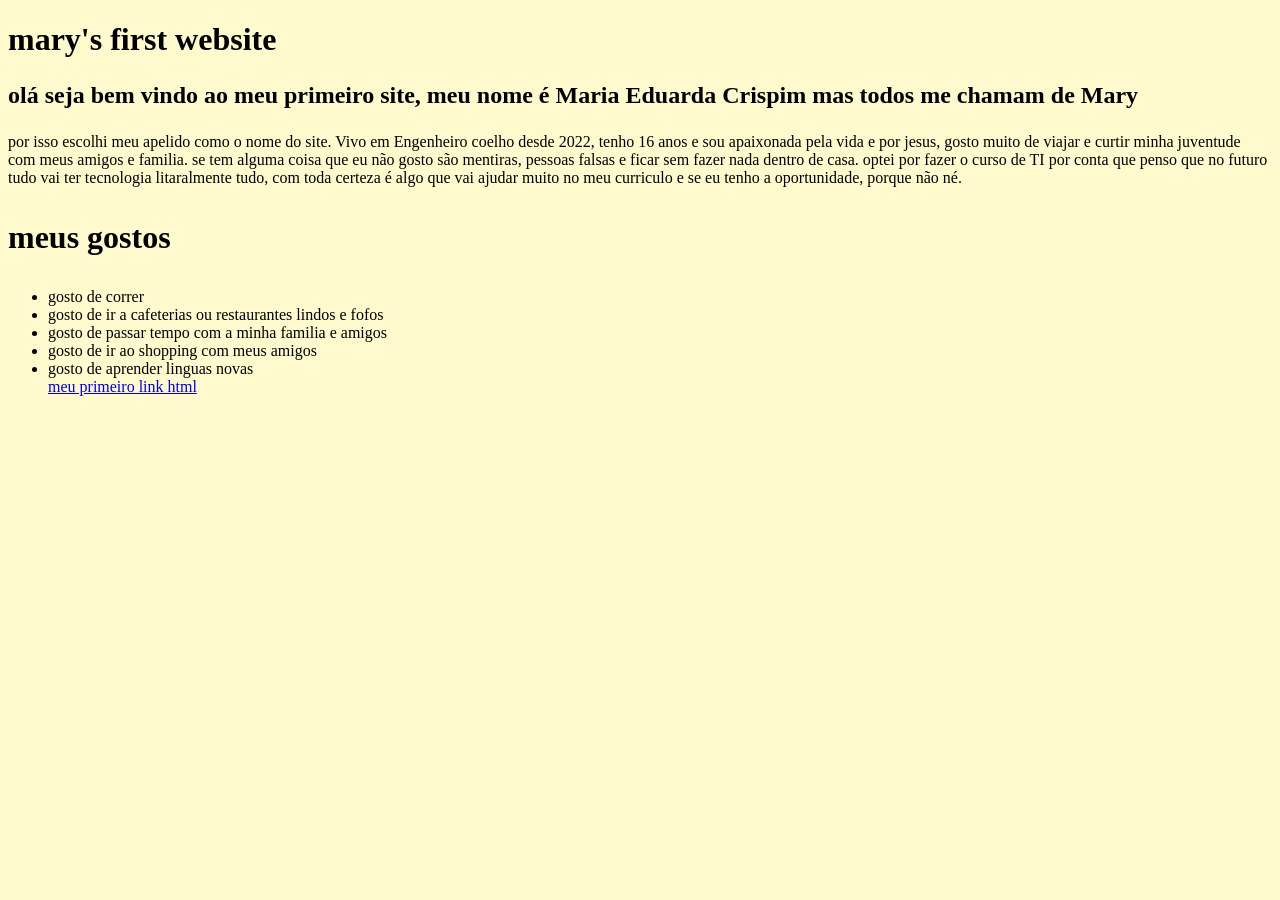
==== index.html @ a737153f "teste" ====
<!DOCTYPE html>
<html lang="en">
<head>
    <meta charset="UTF-8">
    <meta name="viewport" content="width=device-width, initial-scale=1.0">
    <title>mary's first site </title>
    <link rel="stylesheet" href="style.css">
</head>
<body>
<h1>mary's first website</h1>
<h2><p>olá seja bem vindo ao meu primeiro site, meu nome é Maria Eduarda Crispim mas todos me chamam de Mary </p></h2>
    por isso escolhi meu apelido como o nome do site. Vivo em Engenheiro coelho desde 2022, tenho 16 anos e sou apaixonada pela vida e por jesus, gosto muito de viajar e curtir minha juventude com meus amigos e familia.
    se tem alguma coisa que eu não gosto são mentiras, pessoas falsas e ficar sem fazer nada dentro de casa. optei por fazer o curso de TI por conta que penso que no futuro tudo vai ter tecnologia 
    litaralmente tudo, com toda certeza é algo que vai ajudar muito no meu curriculo e se eu tenho a oportunidade, porque não né.
<h1><p>meus gostos</p></h1>
<ul>
 <li>gosto de correr</li>
 <li>gosto de ir a cafeterias ou restaurantes lindos e fofos</li>
 <li>gosto de passar tempo com a minha familia e amigos</li>
 <li>gosto de ir ao shopping com meus amigos</li>
 <li>gosto de aprender linguas novas</li>
 <a href="interesses.html">meu primeiro link html</a>
</ul>
</body><img src="https://static.wikia.nocookie.net/futebol/images/3/39/S%C3%A3o_Paulo_2005.png/revision/latest?cb=20251226203200" alt="">
---- style.css ----
body{
    background-color: lemonchiffon;
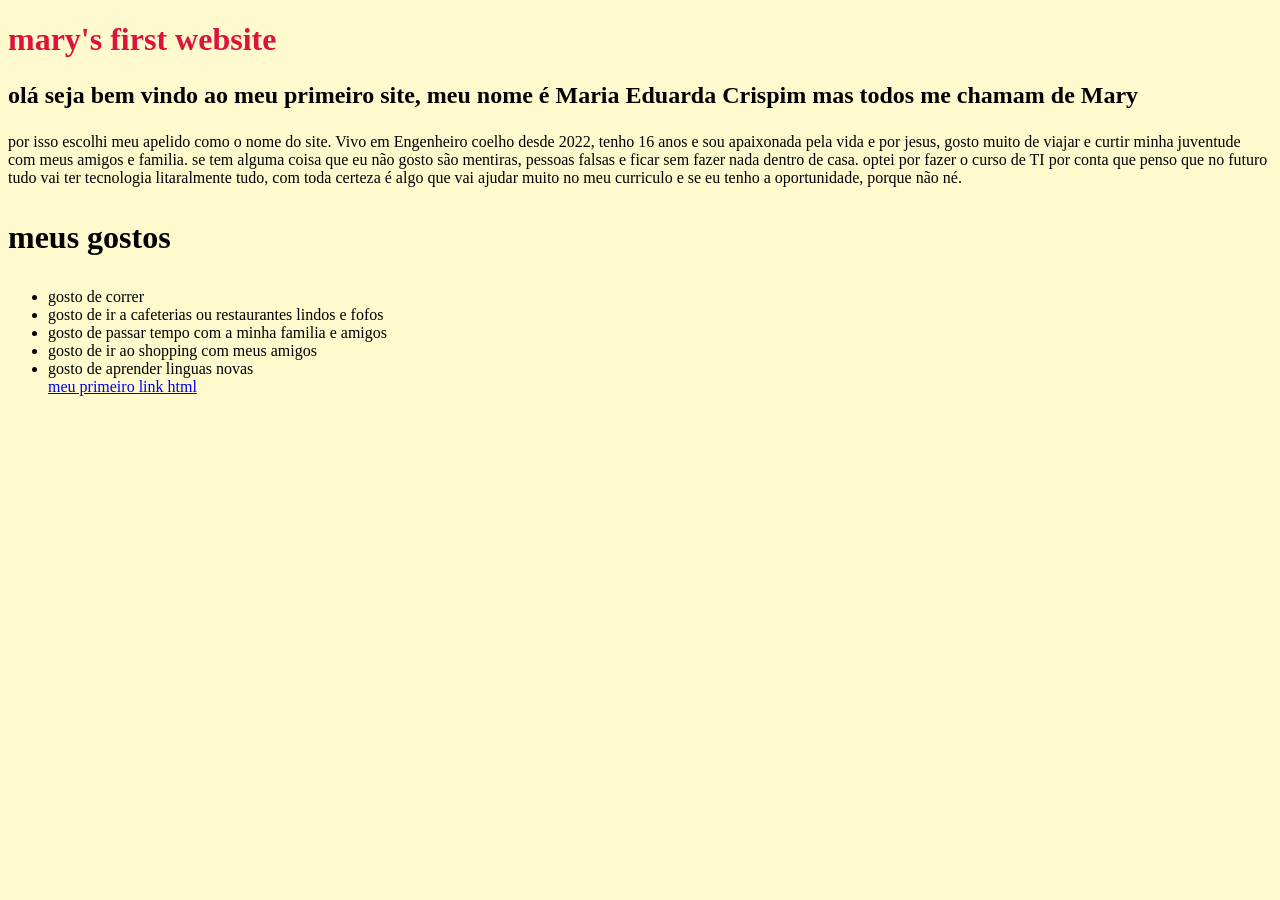
==== commit 460811c6: "finalizando av1" ====
--- a/index.html
+++ b/index.html
@@ -3,11 +3,11 @@
 <head>
     <meta charset="UTF-8">
     <meta name="viewport" content="width=device-width, initial-scale=1.0">
+ <link rel="stylesheet" type="text/css" href="style.css">
     <title>mary's first site </title>
-    <link rel="stylesheet" href="style.css">
 </head>
 <body>
-<h1>mary's first website</h1>
+<h1 class="cor-titulo">mary's first website</h1>
 <h2><p>olá seja bem vindo ao meu primeiro site, meu nome é Maria Eduarda Crispim mas todos me chamam de Mary </p></h2>
     por isso escolhi meu apelido como o nome do site. Vivo em Engenheiro coelho desde 2022, tenho 16 anos e sou apaixonada pela vida e por jesus, gosto muito de viajar e curtir minha juventude com meus amigos e familia.
     se tem alguma coisa que eu não gosto são mentiras, pessoas falsas e ficar sem fazer nada dentro de casa. optei por fazer o curso de TI por conta que penso que no futuro tudo vai ter tecnologia 
@@ -21,4 +21,6 @@
  <li>gosto de aprender linguas novas</li>
  <a href="interesses.html">meu primeiro link html</a>
 </ul>
-</body><img src="https://static.wikia.nocookie.net/futebol/images/3/39/S%C3%A3o_Paulo_2005.png/revision/latest?cb=20251226203200" alt="">+<img src="https://static.wikia.nocookie.net/futebol/images/3/39/S%C3%A3o_Paulo_2005.png/revision/latest?cb=20251226203200" alt="">
+</body>
+</html>
--- a/style.css
+++ b/style.css
@@ -1,2 +1,9 @@
 body{
-    background-color: lemonchiffon;+    background-color: lemonchiffon;
+}
+
+.cor-titulo{
+    color: crimson;
+}
+
+    
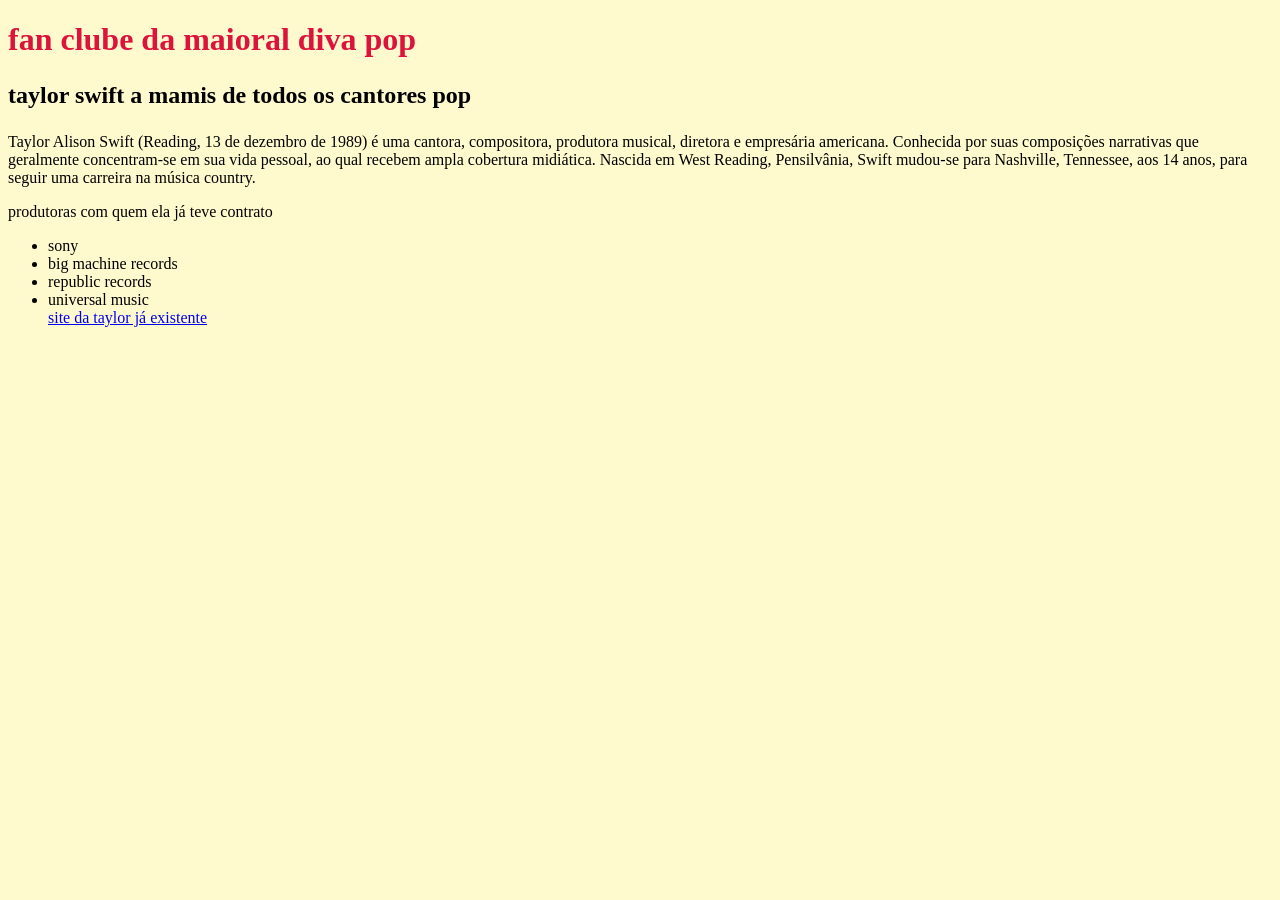
==== commit 6dd87be2: "av1 2 bimestre" ====
--- a/index.html
+++ b/index.html
@@ -1,26 +1,27 @@
 <!DOCTYPE html>
 <html lang="en">
 <head>
+    
     <meta charset="UTF-8">
     <meta name="viewport" content="width=device-width, initial-scale=1.0">
  <link rel="stylesheet" type="text/css" href="style.css">
     <title>mary's first site </title>
 </head>
 <body>
-<h1 class="cor-titulo">mary's first website</h1>
-<h2><p>olá seja bem vindo ao meu primeiro site, meu nome é Maria Eduarda Crispim mas todos me chamam de Mary </p></h2>
-    por isso escolhi meu apelido como o nome do site. Vivo em Engenheiro coelho desde 2022, tenho 16 anos e sou apaixonada pela vida e por jesus, gosto muito de viajar e curtir minha juventude com meus amigos e familia.
-    se tem alguma coisa que eu não gosto são mentiras, pessoas falsas e ficar sem fazer nada dentro de casa. optei por fazer o curso de TI por conta que penso que no futuro tudo vai ter tecnologia 
-    litaralmente tudo, com toda certeza é algo que vai ajudar muito no meu curriculo e se eu tenho a oportunidade, porque não né.
-<h1><p>meus gostos</p></h1>
+    <header></header>
+<h1 class="cor-titulo">fan clube da maioral diva pop</h1>
+<h2><p>taylor swift a mamis de todos os cantores pop</p></h2
+<h1><p>Taylor Alison Swift (Reading, 13 de dezembro de 1989) é uma cantora, compositora, produtora musical, diretora e empresária americana. Conhecida por suas composições narrativas que geralmente concentram-se em sua vida pessoal, ao qual recebem ampla cobertura midiática. Nascida em West Reading, Pensilvânia, Swift mudou-se para Nashville, Tennessee, aos 14 anos, para seguir uma carreira na música country.  </p></h1>
+
+produtoras com quem ela já teve contrato
 <ul>
- <li>gosto de correr</li>
- <li>gosto de ir a cafeterias ou restaurantes lindos e fofos</li>
- <li>gosto de passar tempo com a minha familia e amigos</li>
- <li>gosto de ir ao shopping com meus amigos</li>
- <li>gosto de aprender linguas novas</li>
- <a href="interesses.html">meu primeiro link html</a>
+
+ <li>sony</li>
+ <li>big machine records</li>
+ <li>republic records</li>
+ <li>universal music</li>
+ <a href="https://www.taylorswift.com/directed-projects/"</ul> site da taylor já existente
 </ul>
-<img src="https://static.wikia.nocookie.net/futebol/images/3/39/S%C3%A3o_Paulo_2005.png/revision/latest?cb=20251226203200" alt="">
+<img src="" alt="">
 </body>
 </html>
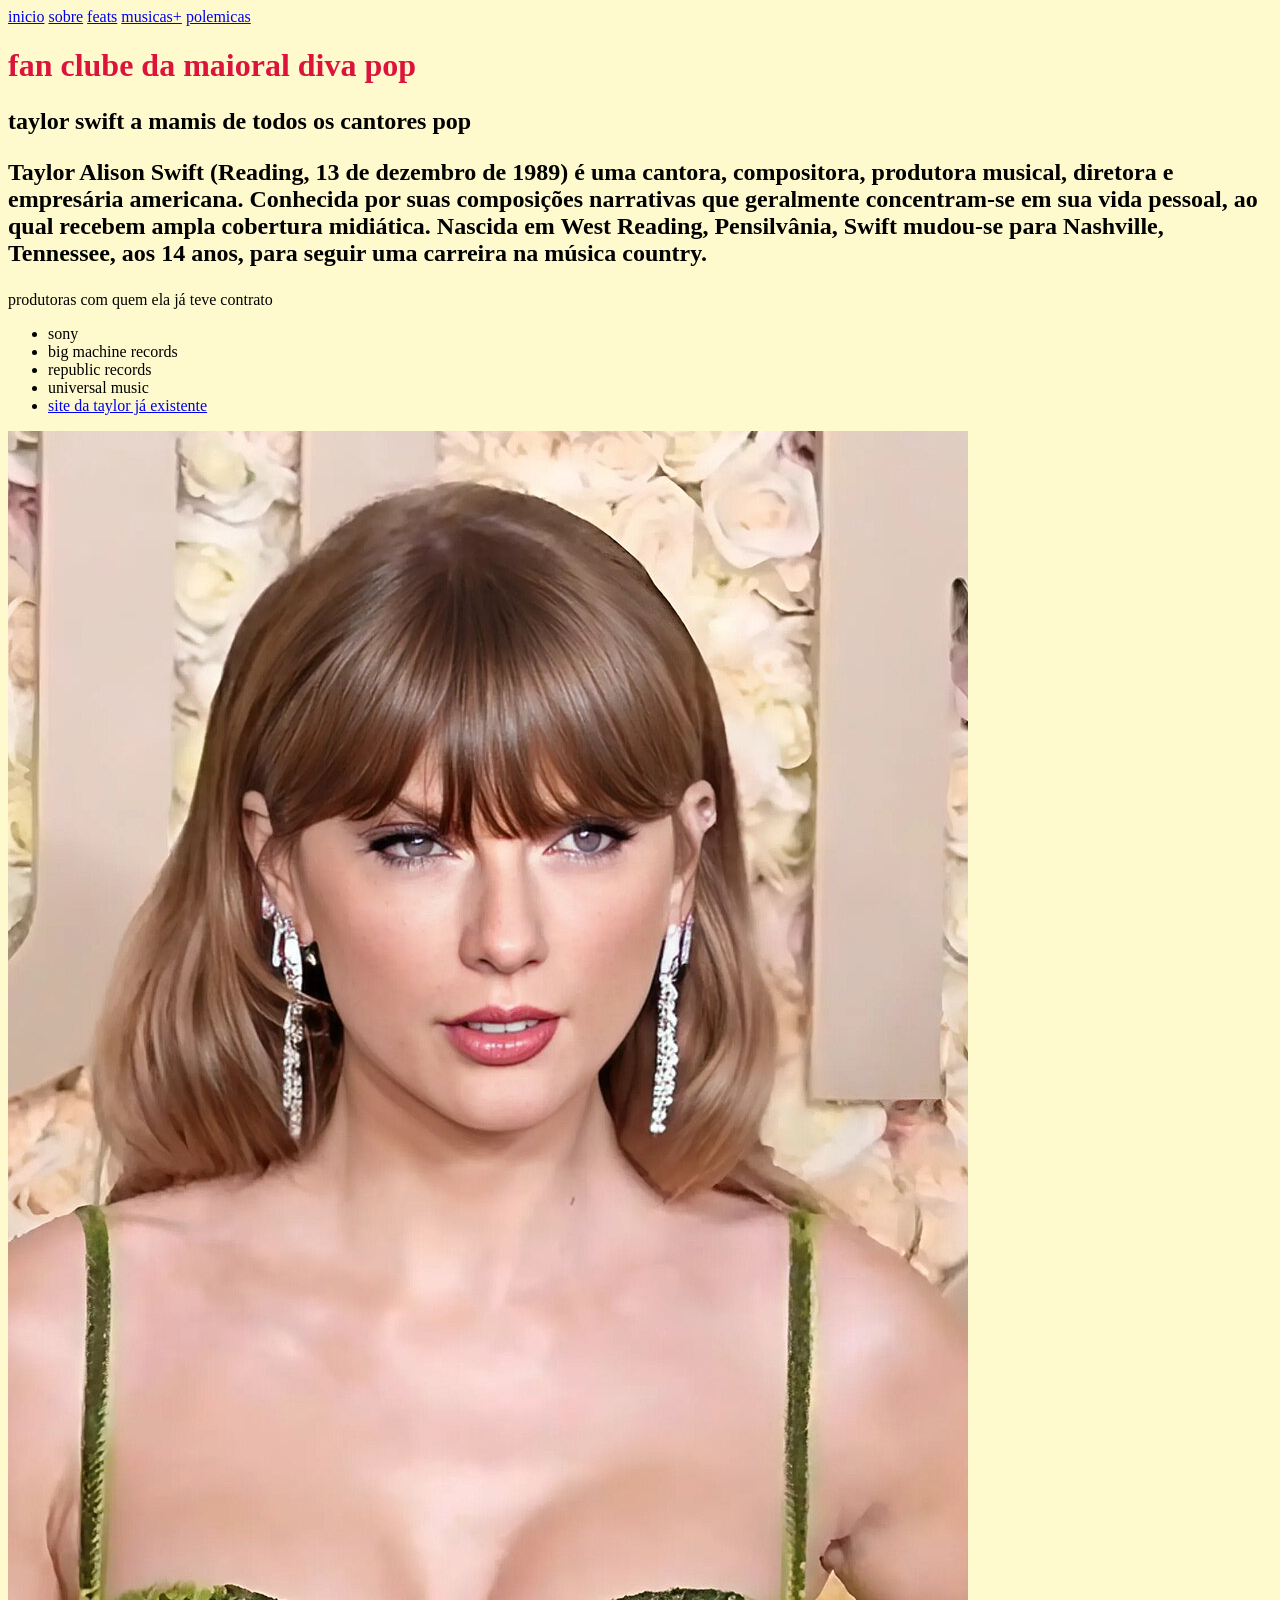
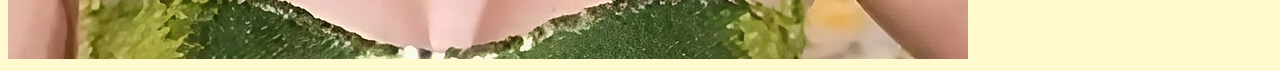
==== commit 2cfbab92: "av1 2bim" ====
--- a/index.html
+++ b/index.html
@@ -1,27 +1,51 @@
-<!DOCTYPE html>
+<!doctype html>
 <html lang="en">
-<head>
-    
-    <meta charset="UTF-8">
-    <meta name="viewport" content="width=device-width, initial-scale=1.0">
- <link rel="stylesheet" type="text/css" href="style.css">
-    <title>mary's first site </title>
-</head>
-<body>
-    <header></header>
-<h1 class="cor-titulo">fan clube da maioral diva pop</h1>
-<h2><p>taylor swift a mamis de todos os cantores pop</p></h2
-<h1><p>Taylor Alison Swift (Reading, 13 de dezembro de 1989) é uma cantora, compositora, produtora musical, diretora e empresária americana. Conhecida por suas composições narrativas que geralmente concentram-se em sua vida pessoal, ao qual recebem ampla cobertura midiática. Nascida em West Reading, Pensilvânia, Swift mudou-se para Nashville, Tennessee, aos 14 anos, para seguir uma carreira na música country.  </p></h1>
+  <head>
+    <meta charset="UTF-8" />
+    <meta name="viewport" content="width=device-width, initial-scale=1.0" />
+    <link rel="stylesheet" type="text/css" href="css/style.css" />
+    <title>site da diva taylorswift</title>
+  </head>
+  <body>
+    <header>
+      <nav>
+        <a href="index.html">inicio</a>
+        <a href="#sobre">sobre</a>
+        <a href="feats.html">feats</a>
+        <a href="#musicas mais famosas">musicas+</a>
+        <a href="#polemicas">polemicas</a>
+      </nav>
+    </header>
+    <main>
+      <h1 class="cor-titulo">fan clube da maioral diva pop</h1>
+      <section id="sobre">
+        <h2><p>taylor swift a mamis de todos os cantores pop</p></h2>
+        <h1>
+          <p>
+            Taylor Alison Swift (Reading, 13 de dezembro de 1989) é uma cantora,
+            compositora, produtora musical, diretora e empresária americana.
+            Conhecida por suas composições narrativas que geralmente
+            concentram-se em sua vida pessoal, ao qual recebem ampla cobertura
+            midiática. Nascida em West Reading, Pensilvânia, Swift mudou-se para
+            Nashville, Tennessee, aos 14 anos, para seguir uma carreira na
+            música country.
+          </p>
+        </h1>
 
-produtoras com quem ela já teve contrato
-<ul>
-
- <li>sony</li>
- <li>big machine records</li>
- <li>republic records</li>
- <li>universal music</li>
- <a href="https://www.taylorswift.com/directed-projects/"</ul> site da taylor já existente
-</ul>
-<img src="" alt="">
-</body>
-</html>+        produtoras com quem ela já teve contrato
+        <ul>
+          <li>sony</li>
+          <li>big machine records</li>
+          <li>republic records</li>
+          <li>universal music</li>
+          <li>
+            <a href="https://www.taylorswift.com/directed-projects/"
+              >site da taylor já existente</a
+            >
+          </li>
+        </ul>
+        <img src="img/taylor.jpg" alt="" />
+      </section>
+    </main>
+  </body>
+</html>
--- a/css/style.css
+++ b/css/style.css
@@ -0,0 +1,10 @@
+body{
+    background-color: lemonchiffon;
+}
+
+.cor-titulo{
+    color: crimson;
+}
+
+
+    
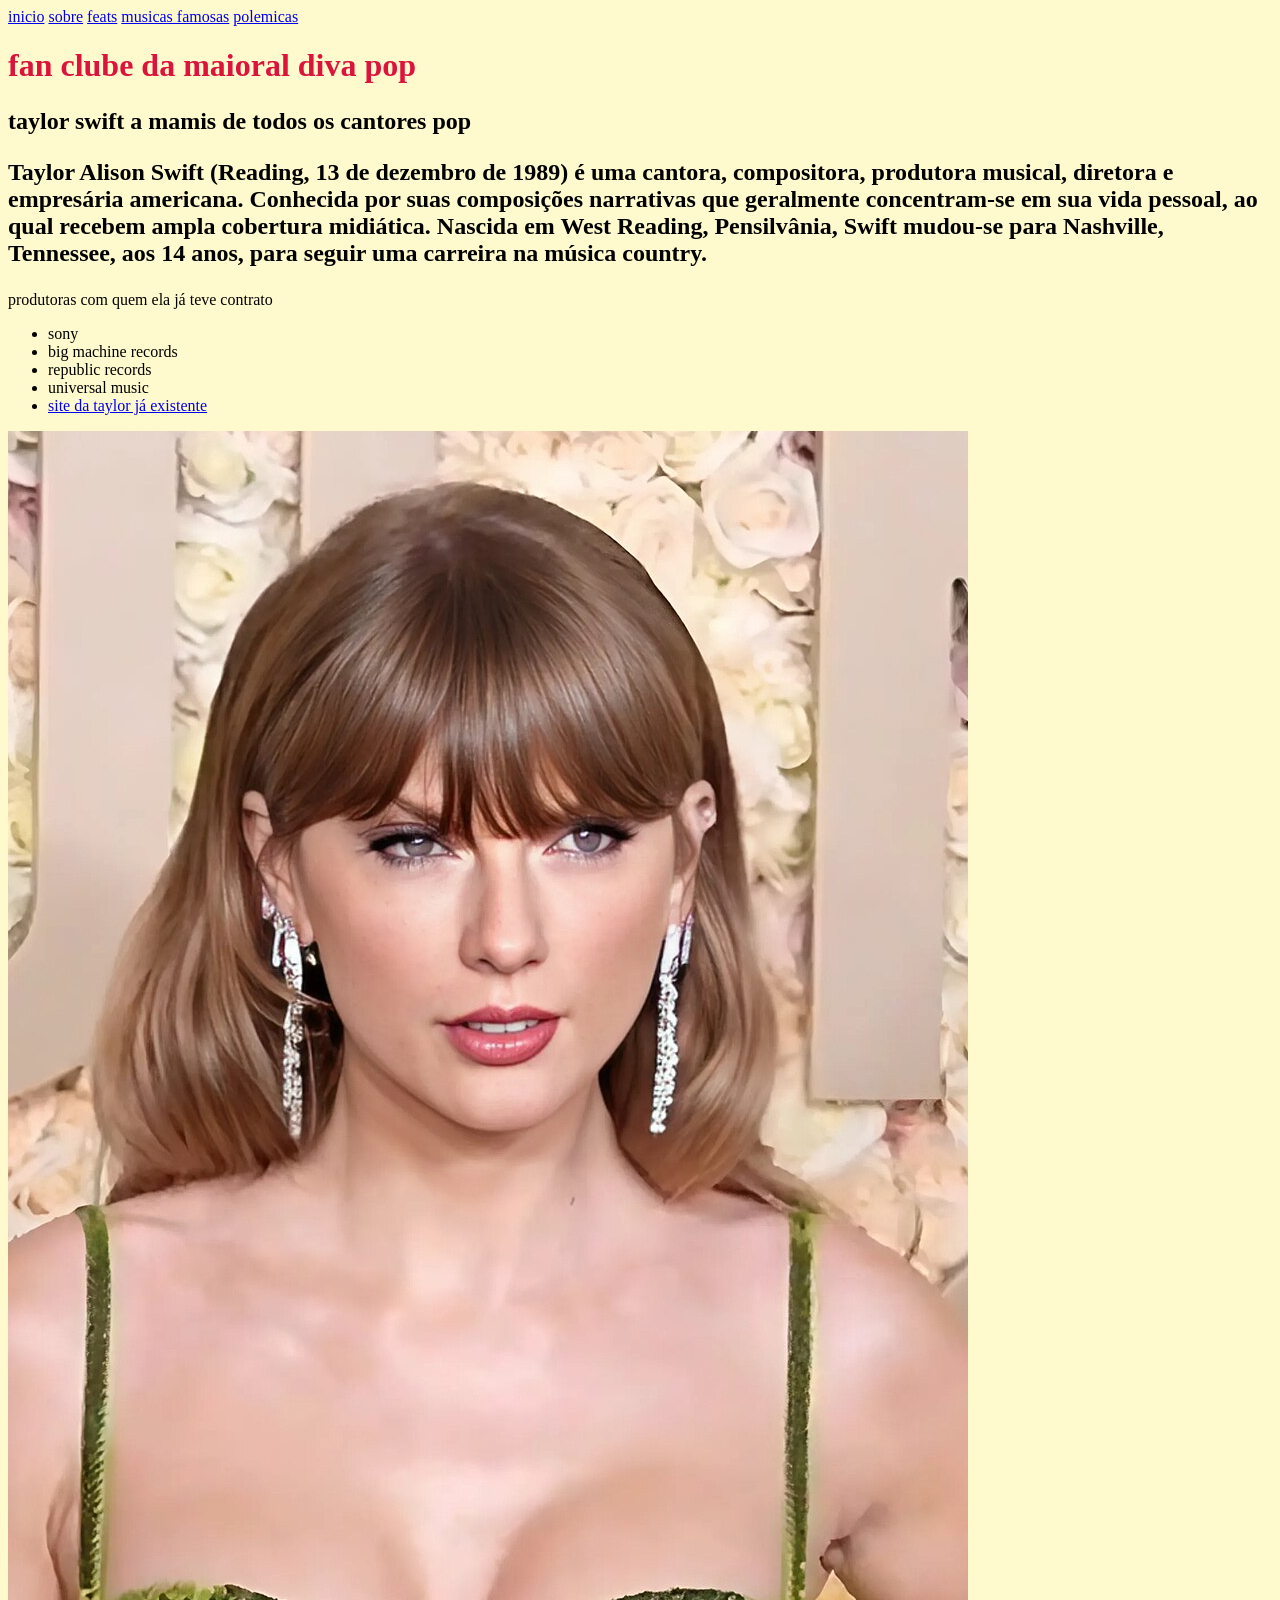
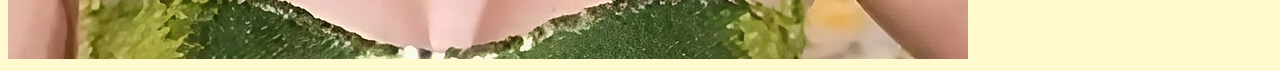
==== commit e78db77a: "editando av1" ====
--- a/index.html
+++ b/index.html
@@ -12,7 +12,7 @@
         <a href="index.html">inicio</a>
         <a href="#sobre">sobre</a>
         <a href="feats.html">feats</a>
-        <a href="#musicas mais famosas">musicas+</a>
+        <a href="musicas_famosas.html">musicas famosas</a>
         <a href="#polemicas">polemicas</a>
       </nav>
     </header>
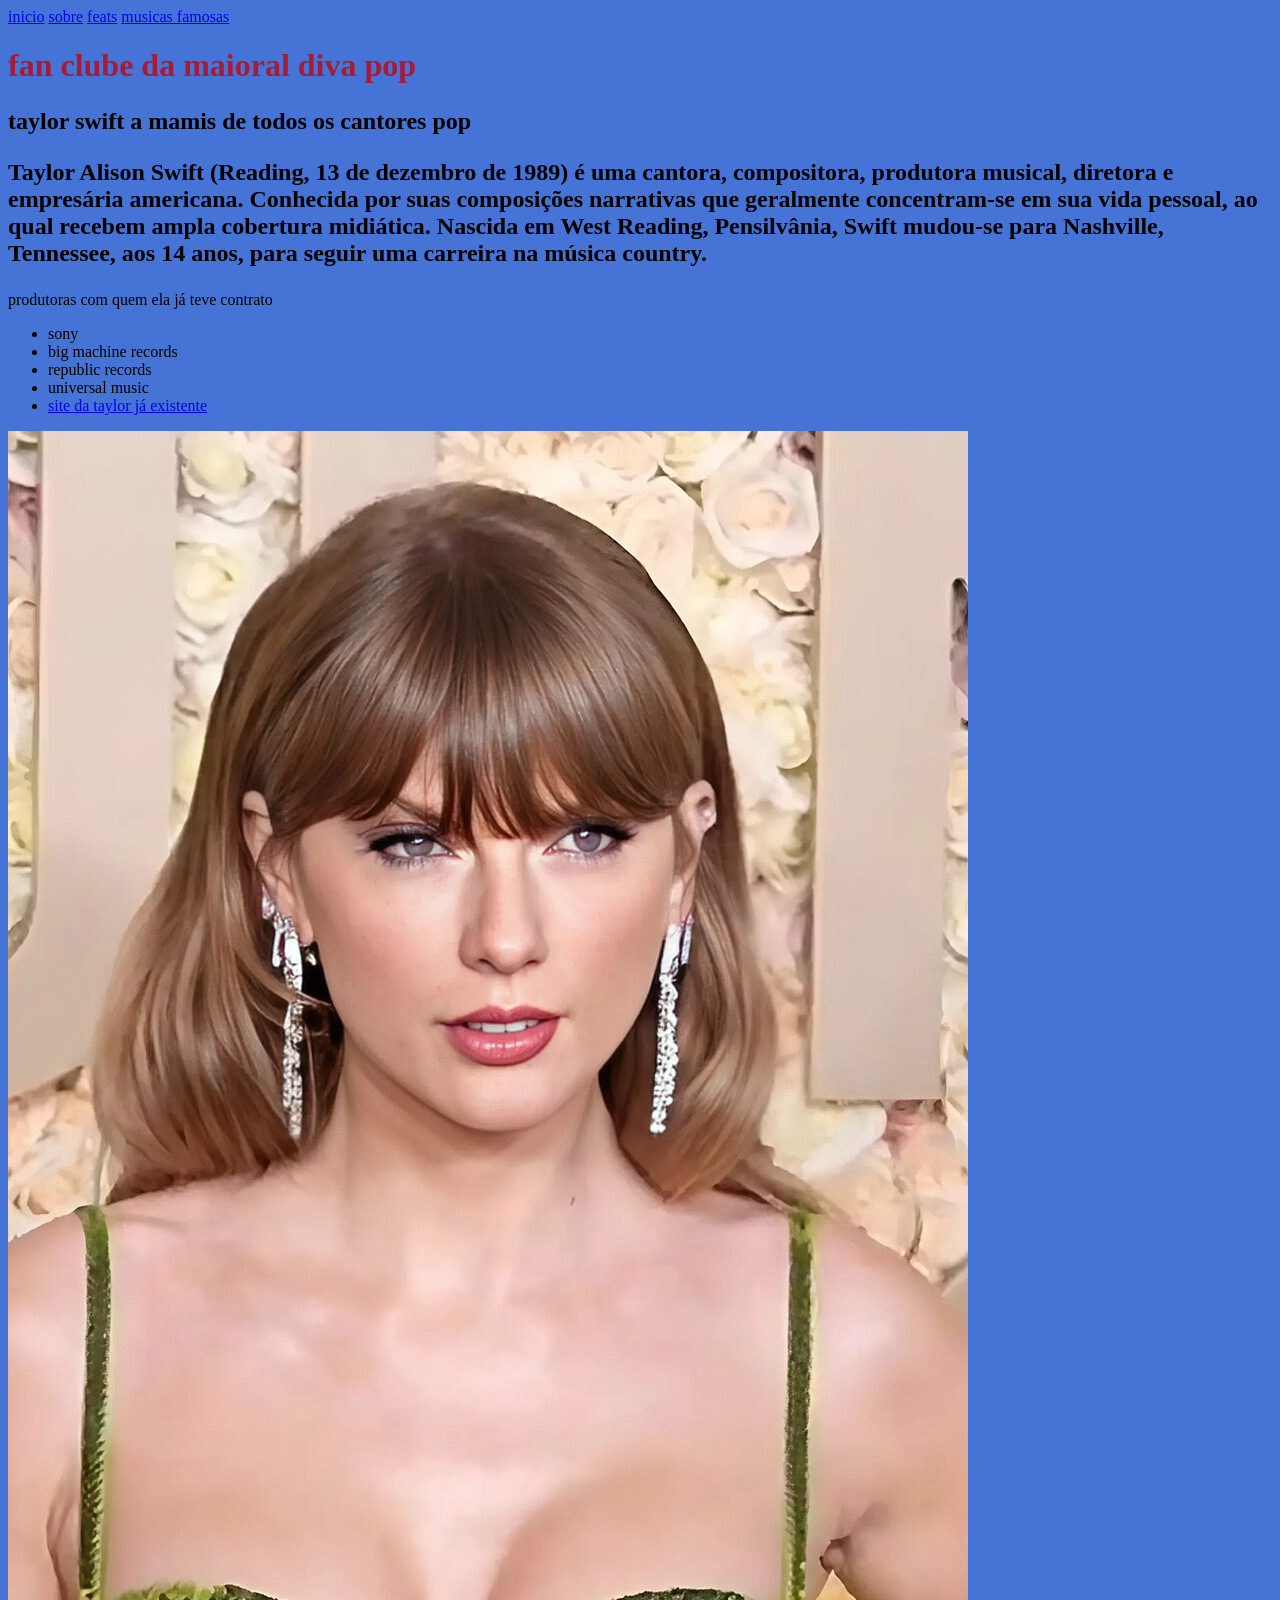
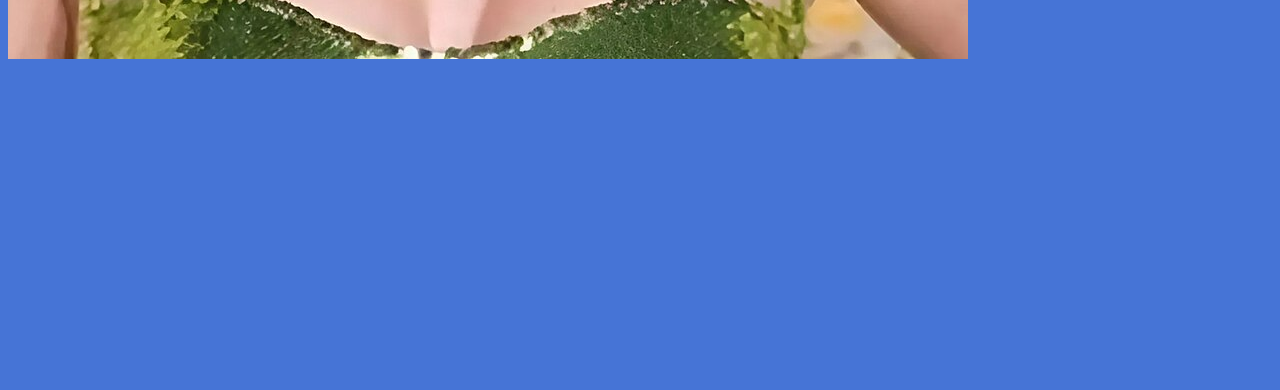
==== commit c67869dd: "changes.av1" ====
--- a/index.html
+++ b/index.html
@@ -4,7 +4,7 @@
     <meta charset="UTF-8" />
     <meta name="viewport" content="width=device-width, initial-scale=1.0" />
     <link rel="stylesheet" type="text/css" href="css/style.css" />
-    <title>site da diva taylorswift</title>
+    <title>site da diva taylor swift</title>
   </head>
   <body>
     <header>
@@ -13,7 +13,6 @@
         <a href="#sobre">sobre</a>
         <a href="feats.html">feats</a>
         <a href="musicas_famosas.html">musicas famosas</a>
-        <a href="#polemicas">polemicas</a>
       </nav>
     </header>
     <main>
@@ -49,3 +48,21 @@
     </main>
   </body>
 </html>
+<iframe
+  width="560"
+  height="315"
+  src="https://www.youtube.com/embed/nn_0zPAfyo8?si=NFaXbTqmnjoe5MGD"
+  title="YouTube video player"
+  frameborder="0"
+  allow="
+    accelerometer;
+    autoplay;
+    clipboard-write;
+    encrypted-media;
+    gyroscope;
+    picture-in-picture;
+    web-share;
+  "
+  referrerpolicy="strict-origin-when-cross-origin"
+  allowfullscreen
+></iframe>
--- a/css/style.css
+++ b/css/style.css
@@ -1,10 +1,7 @@
-body{
-    background-color: lemonchiffon;
+body {
+  background-color: rgb(70, 116, 214);
 }
 
-.cor-titulo{
-    color: crimson;
+.cor-titulo {
+  color: rgb(165, 28, 55);
 }
-
-
-    
